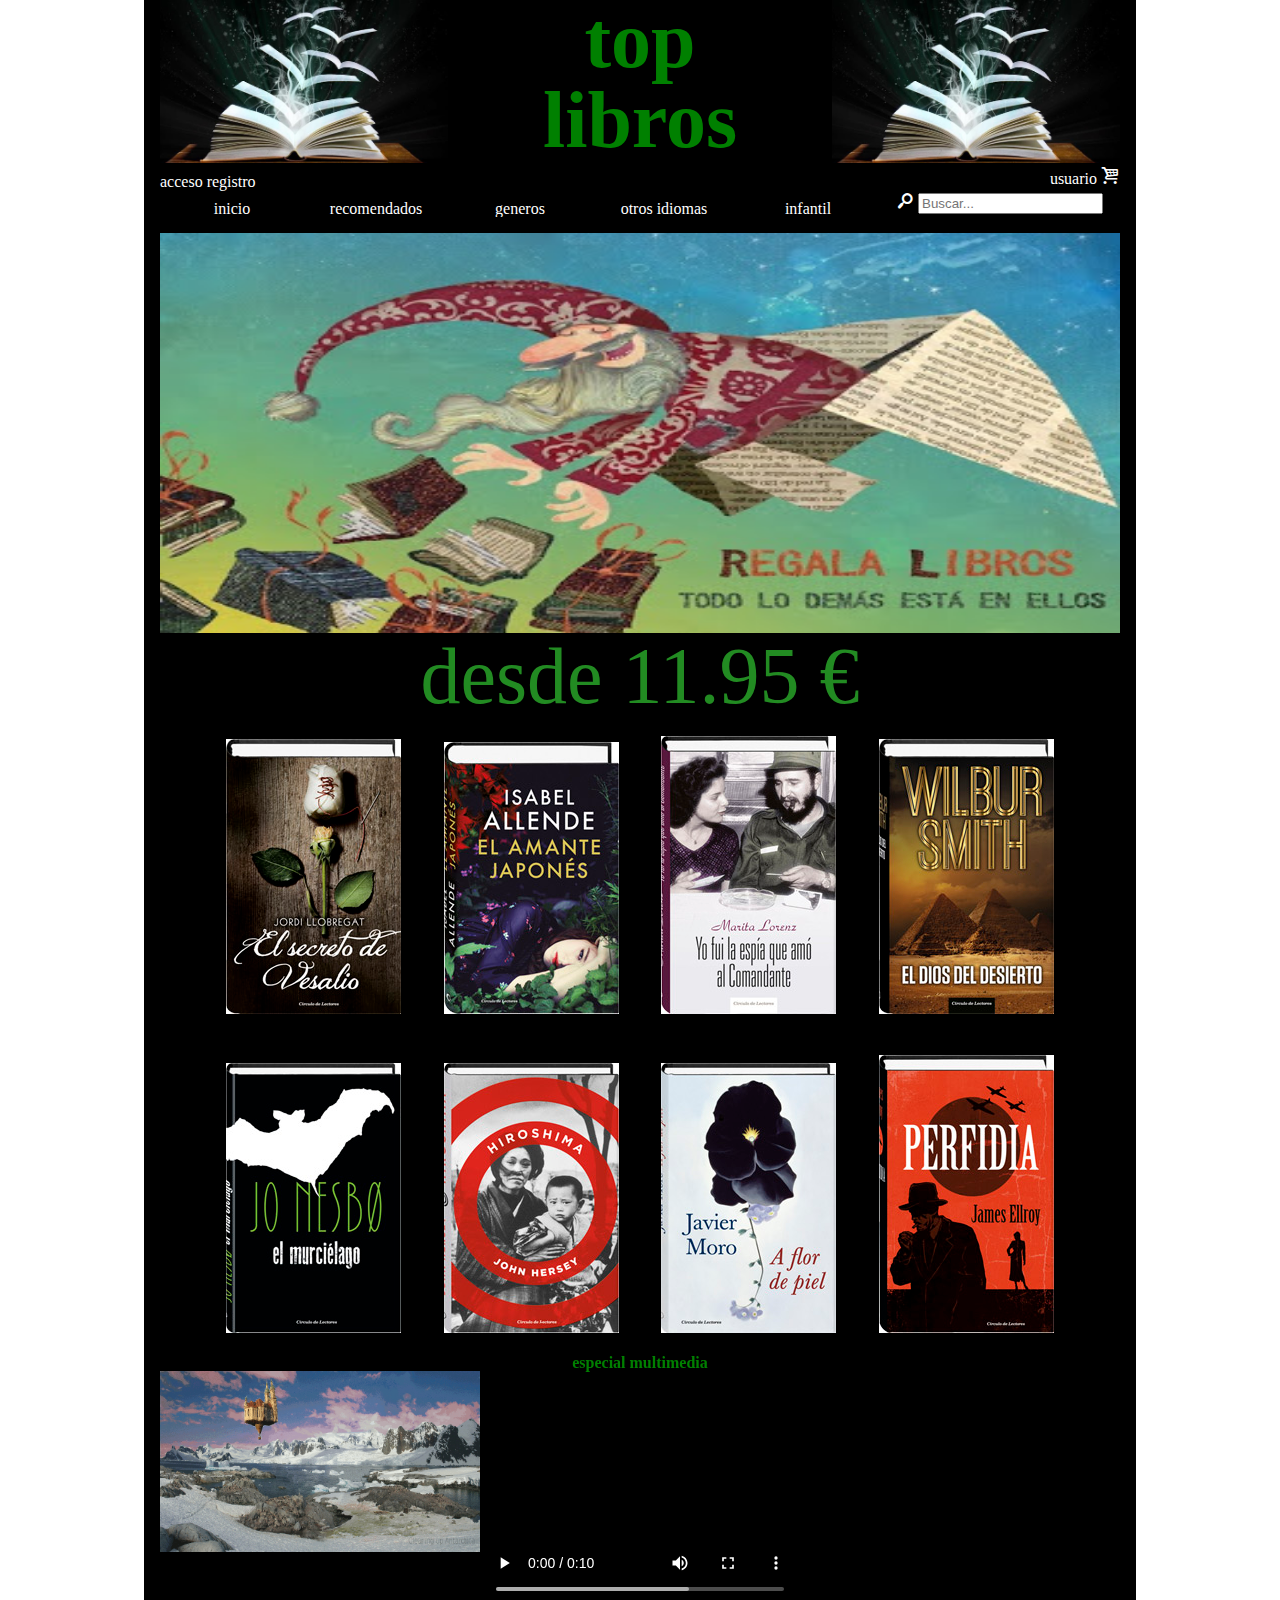
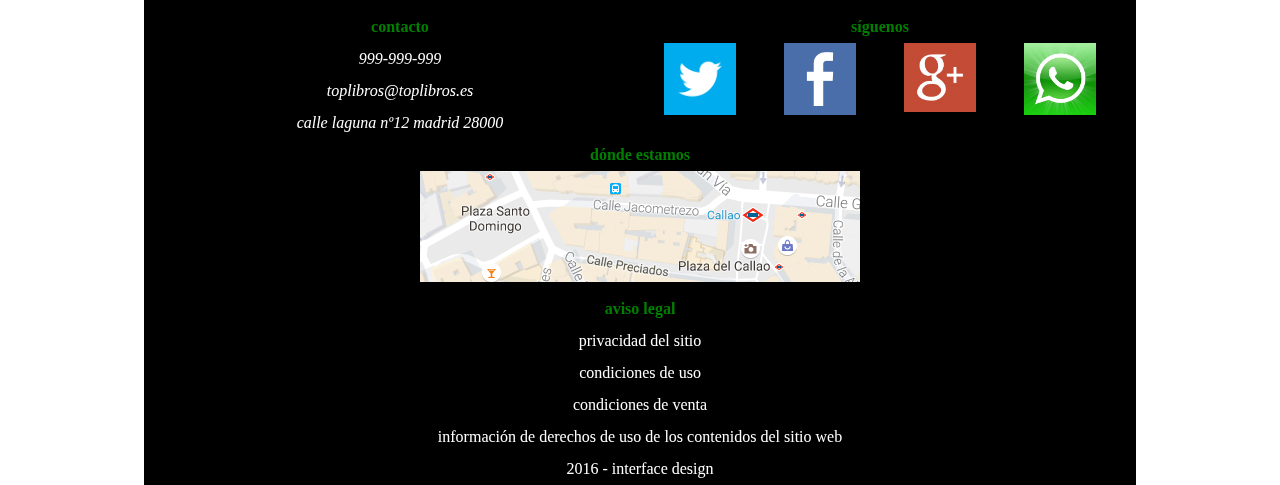
==== tienda_de_libros/html/index.html @ b029bf64 "añado carpetas multimedia e implemento video e imagen" ====
<!DOCTYPE html>
<html>
    <head>
        <meta charset="UTF-8">
        <meta name="author" content="Gonzalo Fernández Pineda">
        <meta name="keywords" content="top,libros">
        <title>top libros</title>
        <link rel="shortcut icon" type="image/x-icon" href="../favLibros.ico">
        <link rel="stylesheet" type="text/css" href="../css/reset.css">
        <link rel="stylesheet" type="text/css" href="../css/styles.css">
    </head>
    <body>
		<div id="contenedor">
		    <header class="modulo">
                <figure id="ico1"><img src="../img/imagenes/logoLibros.png" alt="logo de la tienda"></figure>
                <div>
                    <h1>top</h1>
                    <h1>libros</h1>
                </div>
                <figure id="ico2"><img src="../img/imagenes/logoLibros.png" alt="logo de la tienda"></figure>
			</header>
			<nav class="modulo">
				<div id="registro">
					<a class="links" href="#">acceso</a>
					<a class="links" href="#">registro</a>
				</div>
				<div id="sesion">
					<p>usuario</p>
                    <a id="carro" href="#"></a>
				</div>
			</nav>
			<nav class="modulo" id="opciones">
				<ul>
					<li><a class="links" href="#">inicio</a></li>
					<li><a class="links" href="#">recomendados</a></li>
					<li><a class="links" href="#">generos</a></li>
                    <li><a class="links" href="#">otros idiomas</a></li>
                    <li><a class="links" href="#">infantil</a></li>
                    <li id="busqueda"><a id="buscar" href="#"></a>
                    <input type="text" name="campo_busqueda" placeholder="Buscar..."/></li>
				</ul>
			</nav>
            <main class="modulo">
                <figure id="imagen">
                    <img src="../img/imagenes/fotoinicio.jpg" alt="imagen inicial">
                </figure>
                <div id="gancho">
                    <p>desde 11.95 €</p>
                </div>
                <div id="libros">
                    <ul>
                        <li class="libro">
                            <a href="producto.html"><img class="libros" src="../img/libros/libro1.jpg" alt="portada de libro"></a>
                        </li>
                        <li class="libro">
                            <a href="#"><img class="libros" src="../img/libros/libro2.jpg" alt="portada de libro"></a>
                        </li>
                        <li class="libro">
                            <a href="#"><img class="libros" src="../img/libros/libro3.jpg" alt="portada de libro"></a>
                        </li>
                        <li class="libro">
                            <a href="#"><img class="libros" src="../img/libros/libro4.jpg" alt="portada de libro"></a>
                        </li>
                        <li class="libro">
                            <a href="#"><img class="libros" src="../img/libros/libro5.jpg" alt="portada de libro"></a>
                        </li>
                        <li class="libro">
                            <a href="#"><img class="libros" src="../img/libros/libro6.jpg" alt="portada de libro"></a>
                        </li>
                        <li class="libro">
                            <a href="#"><img class="libros" src="../img/libros/libro7.jpg" alt="portada de libro"></a>
                        </li>
                        <li class="libro">
                            <a href="#"><img class="libros" src="../img/libros/libro8.jpg" alt="portada de libro"></a>
                        </li>
                    </ul>
                </div>
            </main>
            <section class="modulo" id="multimedia">
                <h6 class="subapartado">especial multimedia</h6>
                <figure class="elementoMultimedia" id="imagenRetocada">
                    <img src="../img/antarctica/Antarctica.png" alt="foto de la antarctica">
                </figure>
                <video class="elementoMultimedia" id="video" src="../video/Penguins.webm" controls>Tu navegador no implementa el elemento <code>video</code>.</video>
            </section>
			<footer class="modulo">
                <section id="contacto">
                    <h6 class="subapartado">contacto</h6>
                    <address>
                        <p>999-999-999</p>
                        <p>toplibros@toplibros.es</p>
                        <p>calle laguna nº12 madrid 28000</p>
                    </address>
                </section>
                <section id="social">
                    <h6 class="subapartado">síguenos</h6>
                    <div>
                        <a href="#"><img class="redsocial" src="../img/iconos/twitter.png" alt="logo de twitter"></a>
                    </div>
                    <div>
                        <a href="#"><img class="redsocial" src="../img/iconos/facebook.png" alt="logo de facebook"></a>
                    </div>
                    <div>
                        <a href="#"><img class="redsocial" src="../img/iconos/google+.png" alt="logo de google+"></a>
                    </div>
                    <div>
                        <a href="#"><img class="redsocial" src="../img/iconos/whatsapp.png" alt="logo de whatsapp"></a>
                    </div>
                </section>
                <section id="geolocalizacion">
                    <h6 class="subapartado">dónde estamos</h6>
                    <figure id="geo">
                        <a href="#"><img src="../img/imagenes/geo.png" alt="imagen de mapa"></a>
                    </figure>
                </section>
                <section id="legal">
                    <h6 class="subapartado">aviso legal</h6>
                    <ul>
                        <li>
                            <a class="links" href="#">privacidad del sitio</a>
                        </li>
                        <li>
                            <a class="links" href="#">condiciones de uso</a>
                        </li>
                        <li>
                            <a class="links" href="#">condiciones de venta</a>
                        </li>
                        <li>
                            <a class="links" href="#">información de derechos de uso de los contenidos del sitio web</a>
                        </li>
                    </ul>
                </section>
                <p id="copyright">2016 - interface design</p>
			</footer>
		</div>
    </body>
</html>
---- tienda_de_libros/css/styles.css ----
/*CSS de la web Tienda de Libros*/
/* font converted using font-converter.net. thank you! */
@font-face {
  font-family: 'ModernPictograms';
  src: url('../fonts/modernpics.eot'); /* IE9 Compat Modes */
  src: url('../fonts/modernpics.eot?#iefix') format('embedded-opentype'), /* IE6-IE8 */
    url('../fonts/modernpics.woff2') format('woff2'), /* Modern Browsers */
    url('./fonts/modernpics.woff') format('woff'), /* Modern Browsers */
    url('../fonts/modernpics.svg') format('svg'); /* Legacy iOS */  font-weight: normal;
  font-style: normal;
}

body {
    font-family: Georgia, "Times New Roman", Times, serif;
}

#contenedor {
    padding-left: 1em;
    padding-right: 1em;
    margin: auto;
    width: 960px;
    background-color: black;
    cursor: default;
}

#contenedor a {
    text-decoration: none;
}

.modulo {
    clear: both;
}

#ico1 {
    width: 30%;
    float: left;
}

#ico2 {
    width: 30%;
    float: left;
}

header div {
    float: left;
    display: table;
    width: 40%;
}

header h1 {
    font-size: 5em;
    display: table-row;
    color: green;
    text-align: center;
}

header figure img {
    width: 100%;
}

#registro {
    padding-top: 0.5em;
    width: 15%;
    float: left;
}

#registro a {
    color: white;
}

.links:hover {
    color: black !important;
    background: white;
}

#sesion {
    width: 85%;
    float: left;
    text-align: right;
}

#sesion p {
    display: inline-block;
    color: white;
}

#carro::after {
    font-size: 1.5em;
    font-family: ModernPictograms;
    color: white;
    content: "i";
}

#opciones ul {
    list-style: none;
    overflow: hidden;
    margin-bottom: 1em;
}

#opciones ul li {
    padding-top: 0.7em;
    width: 15%;
    float: left;
    text-align: center;
}

#opciones ul #busqueda {
    width: 25%;
    padding-top: 0;
}

#opciones ul li .links {
    display: block;
    color: white;
}

#buscar::after {
    font-family: ModernPictograms;
    color: white;
    content: "s";
    font-size: 1.5em;
}

#imagen img {
    width: 100%;
    height: 25em;
}

#gancho p {
    font-size: 5em;
    color: forestgreen;
    text-align: center;
}

#libros {
    text-align: center;
}

.libro {
    position: relative;
    display: inline-block;
    margin: 2%;
}

.subapartado {
    color: green;
}

#contacto {
    float: left;
    width: 50%;
    color: green;
    text-align: center;
    line-height: 2em;
}

address, #copyright {
    text-align: center;
    color: white;
    line-height: 2em;
}

#social {
    float: left;
    width: 50%;
    color: white;
    text-align: center;
    line-height: 2em;
}

#social div {
    display: inline;
    float: left;
    width: 25%;
}

#social img {
    width: 60%;
}

#geolocalizacion {
    clear: both;
    text-align: center;
    line-height: 2em;
}

#legal {
    line-height: 2em;
    clear: both;
    width: 100%;
    color: white;
    text-align: center;
}

#legal a {
    color: white;
}

#fotominions {
    position: relative;
}

#fotominions img {
    height: 25em;
    width: 100%;
}

#mensaje {
    text-align: center;
    color: forestgreen;
    font-size: 4em;
}

#inicio {
    color: white;
    text-decoration: underline !important;
}

#imagenlibro {
    text-align: center;
    float: left;
    width: 50%;
}

#imagenlibro img {
    width: 75%;
}

#datoslibro {
    font-size: 2em;
    line-height: 2.5em;
    text-align: center;
    float: left;
    width: 50%;
    color: forestgreen;
}

#datoslibro table {
    margin: auto;
}

#botonComprar {
    background: forestgreen;
    color: black;
    text-align: center;
    padding-bottom: 0.4em;
}

#botonComprar::after {
    font-family: ModernPictograms;
    color: black;
    content: " o";
    font-size: 1.4em;
}

.elementoMultimedia {
    float: left;
    width: 33.3%;
}

#multimedia {
    text-align: center;
}

#imagenRetocada img {
    width: 100%;
}
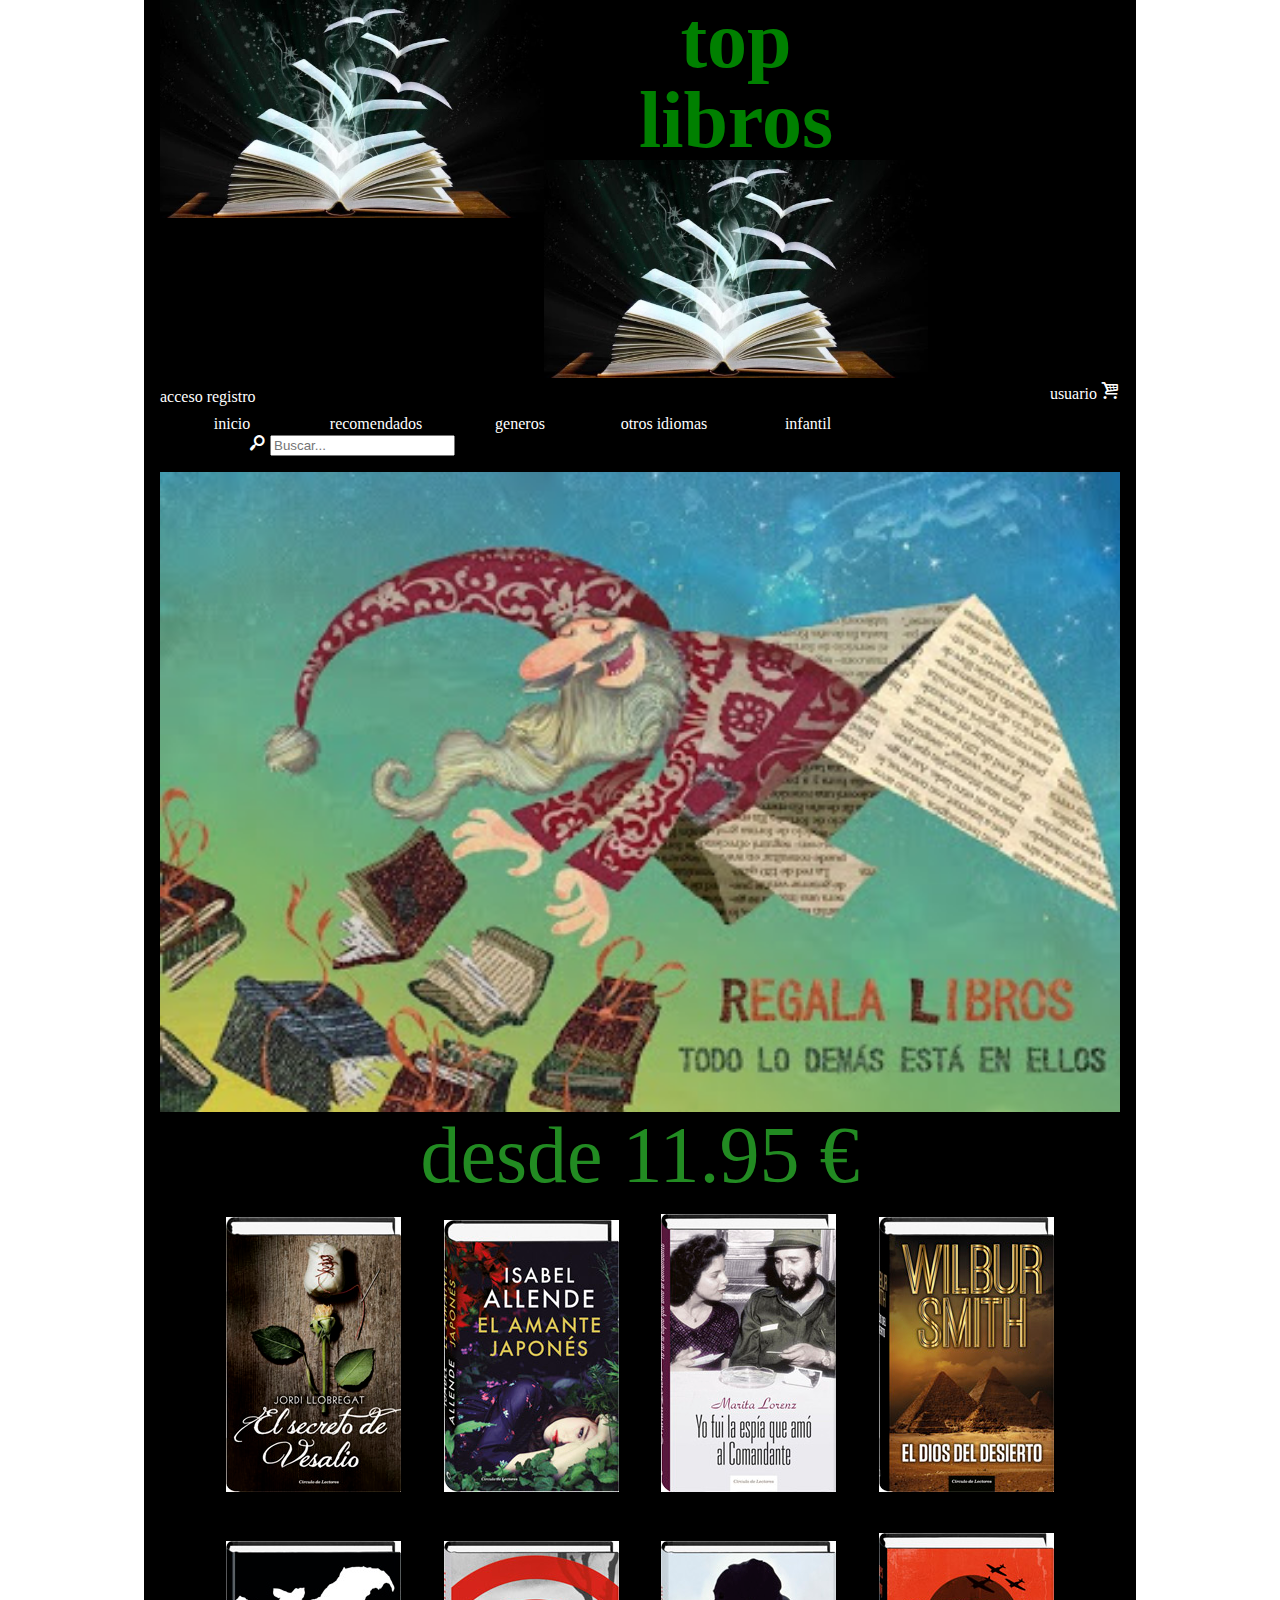
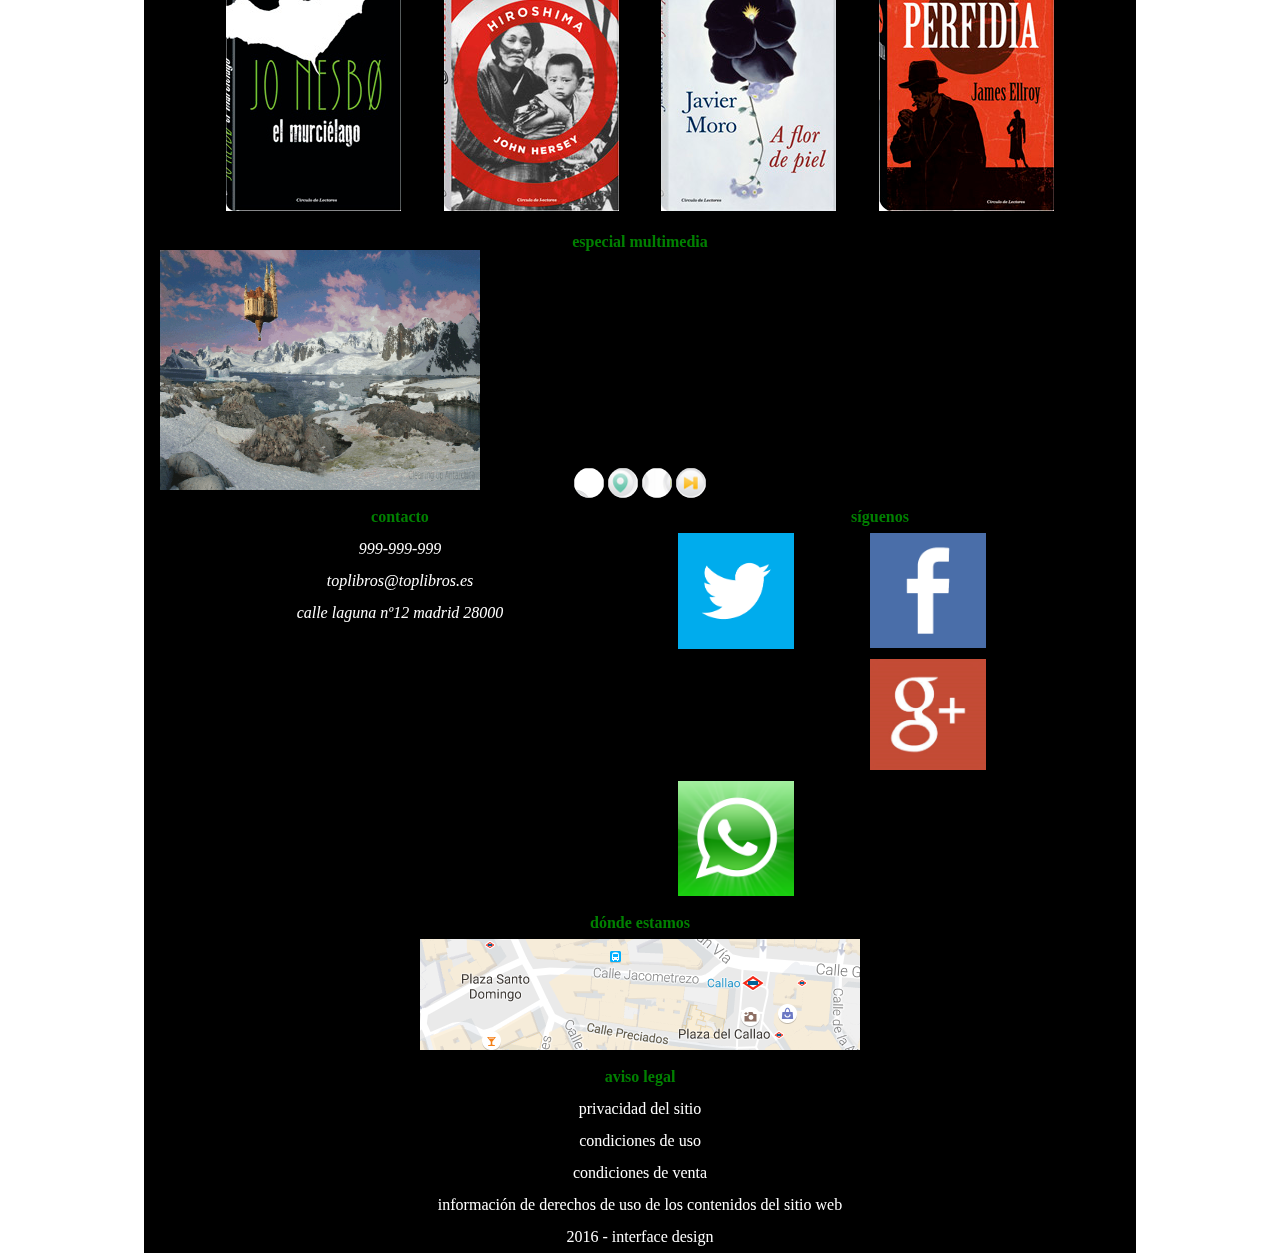
==== commit e7e0a67b: "implementando botones" ====
--- a/tienda_de_libros/html/index.html
+++ b/tienda_de_libros/html/index.html
@@ -8,6 +8,7 @@
         <link rel="shortcut icon" type="image/x-icon" href="../favLibros.ico">
         <link rel="stylesheet" type="text/css" href="../css/reset.css">
         <link rel="stylesheet" type="text/css" href="../css/styles.css">
+        <script type="text/javascript" src="../js/controlvideo.js"></script>
     </head>
     <body>
 		<div id="contenedor">
@@ -81,7 +82,23 @@
                 <figure class="elementoMultimedia" id="imagenRetocada">
                     <img src="../img/antarctica/Antarctica.png" alt="foto de la antarctica">
                 </figure>
-                <video class="elementoMultimedia" id="video" src="../video/Penguins.webm" controls>Tu navegador no implementa el elemento <code>video</code>.</video>
+                <div class="elementoMultimedia">
+                    <video id="video" autoplay>
+                        Tu navegador no implementa el elemento <code>video</code>.
+                        <source src="../video/Penguins.webm" type="video/webm">
+                        <source src="../video/Penguins.ogg" type="video/ogg">
+                        <source src="../video/Penguins.mkv" type="video/mkv">
+                        <source src="../video/Penguins.mpeg" type="video/mpeg">
+                        HTML5 Video is required for this example.
+                        <a href="../video/Penguins.webm">Descarga el video</a> file.
+                    </video>
+                    <figure id="botones">
+                        <img id="reproducir">
+                        <img id="parar">
+                        <img id="subirvolumen">
+                        <img id="bajarvolumen">
+                    </figure>
+                </div>
             </section>
 			<footer class="modulo">
                 <section id="contacto">
--- a/tienda_de_libros/css/styles.css
+++ b/tienda_de_libros/css/styles.css
@@ -32,12 +32,12 @@
 }
 
 #ico1 {
-    width: 30%;
+    width: 40%;
     float: left;
 }
 
 #ico2 {
-    width: 30%;
+    width: 40%;
     float: left;
 }
 
@@ -105,7 +105,7 @@
 }
 
 #opciones ul #busqueda {
-    width: 25%;
+    width: 40%;
     padding-top: 0;
 }
 
@@ -123,7 +123,7 @@
 
 #imagen img {
     width: 100%;
-    height: 25em;
+    height: 40em;
 }
 
 #gancho p {
@@ -171,7 +171,7 @@
 #social div {
     display: inline;
     float: left;
-    width: 25%;
+    width: 40%;
 }
 
 #social img {
@@ -201,7 +201,7 @@
 }
 
 #fotominions img {
-    height: 25em;
+    height: 40em;
     width: 100%;
 }
 
@@ -264,4 +264,38 @@
 
 #imagenRetocada img {
     width: 100%;
-}
+    height: 15em;
+}
+
+#video {
+    width: 90%;
+}
+
+#botones img {
+    background-image: url("../img/controles/player_buttons.png");
+    border-radius: 50%;
+}
+
+#reproducir {
+    width: 30px;
+    height: 30px;
+    background-position: 35px 10px;
+}
+
+#parar {
+    width: 30px;
+    height: 30px;
+    background-position: -4.3em;
+}
+
+#subirvolumen {
+    width: 30px;
+    height: 30px;
+    background-position: -8.6em;
+}
+
+#bajarvolumen {
+    width: 30px;
+    height: 30px;
+    background-position: -12.95em;
+}
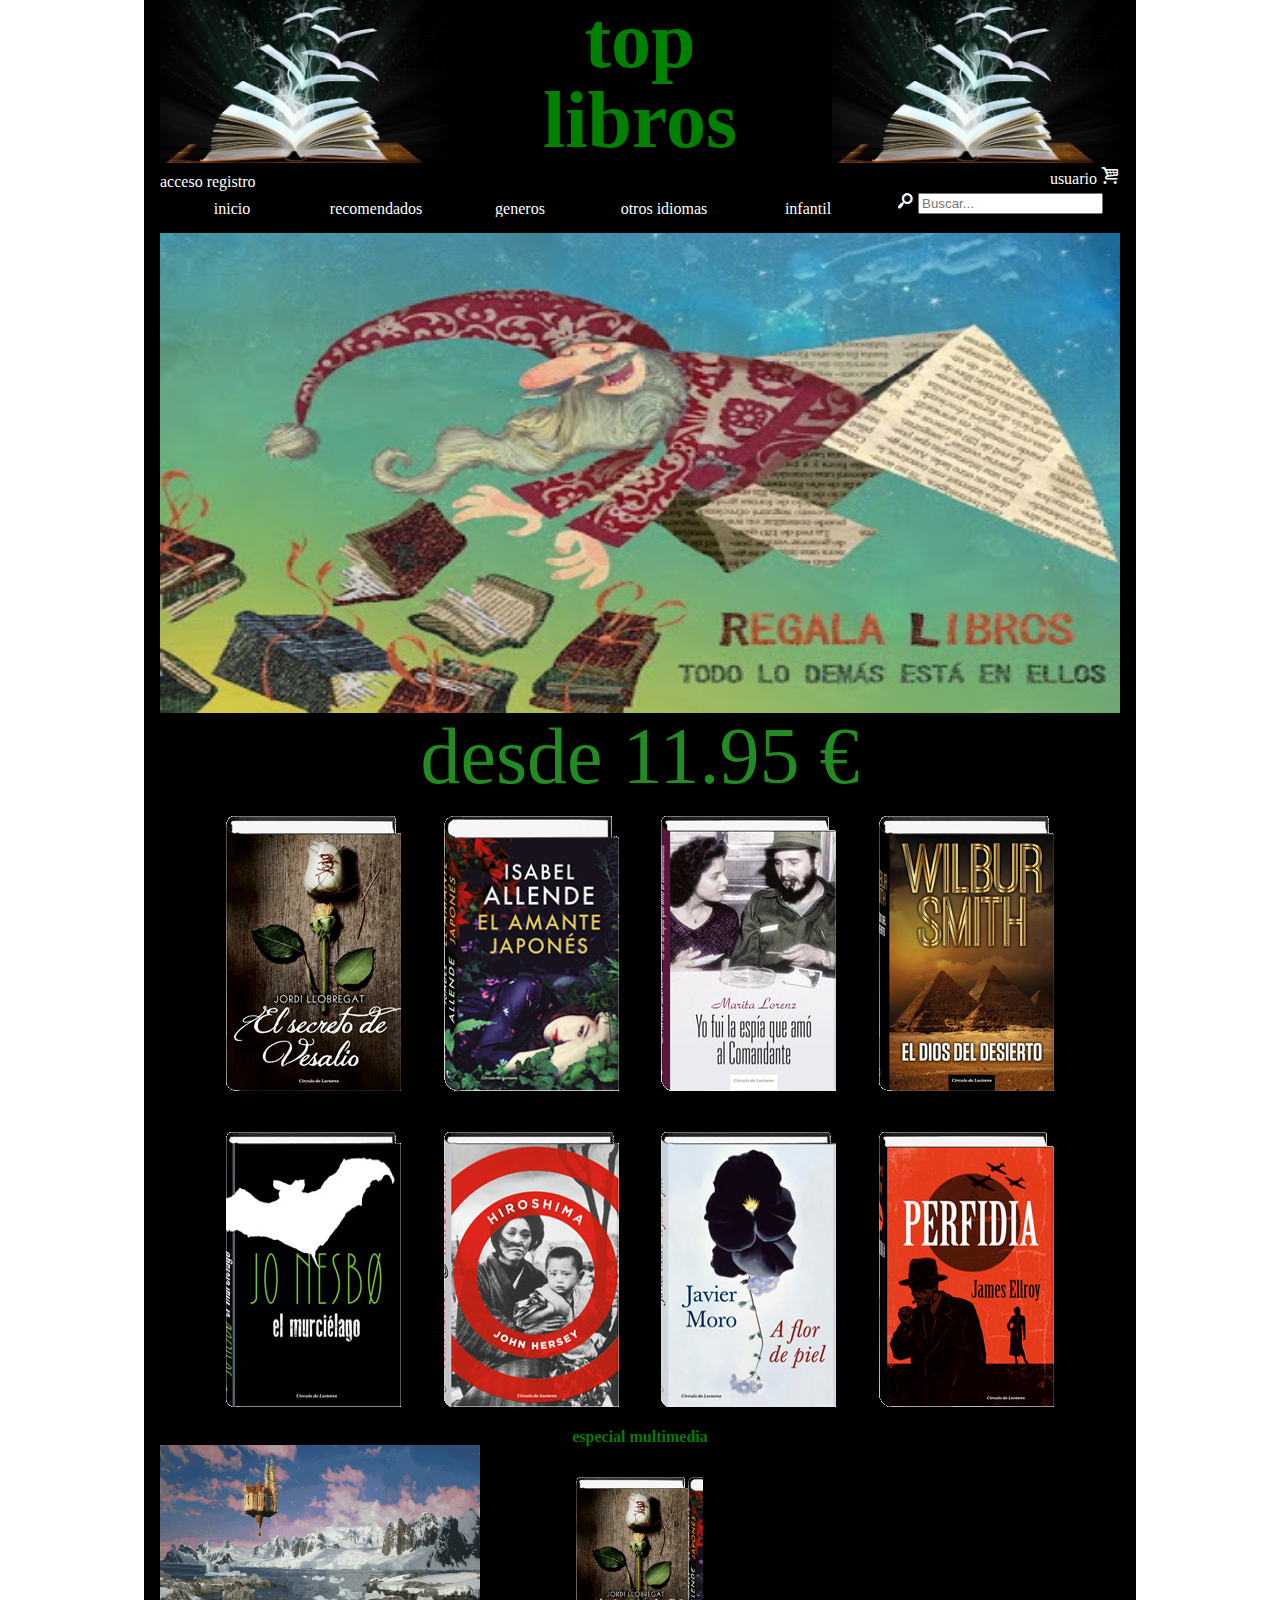
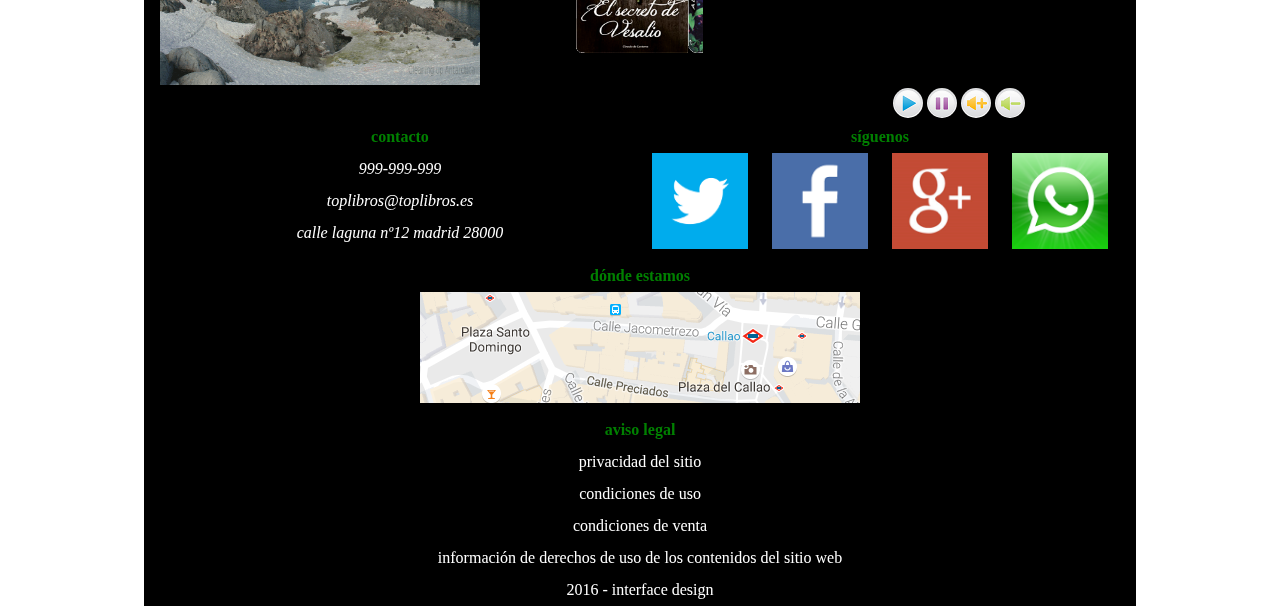
==== commit 33b22a51: "casi terminado" ====
--- a/tienda_de_libros/html/index.html
+++ b/tienda_de_libros/html/index.html
@@ -13,12 +13,12 @@
     <body>
 		<div id="contenedor">
 		    <header class="modulo">
-                <figure id="ico1"><img src="../img/imagenes/logoLibros.png" alt="logo de la tienda"></figure>
+                <figure class="iconos"><img src="../img/imagenes/logoLibros.png" alt="logo de la tienda"></figure>
                 <div>
                     <h1>top</h1>
                     <h1>libros</h1>
                 </div>
-                <figure id="ico2"><img src="../img/imagenes/logoLibros.png" alt="logo de la tienda"></figure>
+                <figure class="iconos"><img src="../img/imagenes/logoLibros.png" alt="logo de la tienda"></figure>
 			</header>
 			<nav class="modulo">
 				<div id="registro">
@@ -51,28 +51,28 @@
                 <div id="libros">
                     <ul>
                         <li class="libro">
-                            <a href="producto.html"><img class="libros" src="../img/libros/libro1.jpg" alt="portada de libro"></a>
+                            <a href="producto.html"><img class="libros" src="../img/libros/libro1.png" alt="portada de libro"></a>
                         </li>
                         <li class="libro">
-                            <a href="#"><img class="libros" src="../img/libros/libro2.jpg" alt="portada de libro"></a>
+                            <a href="#"><img class="libros" src="../img/libros/libro2.png" alt="portada de libro"></a>
                         </li>
                         <li class="libro">
-                            <a href="#"><img class="libros" src="../img/libros/libro3.jpg" alt="portada de libro"></a>
+                            <a href="#"><img class="libros" src="../img/libros/libro3.png" alt="portada de libro"></a>
                         </li>
                         <li class="libro">
-                            <a href="#"><img class="libros" src="../img/libros/libro4.jpg" alt="portada de libro"></a>
+                            <a href="#"><img class="libros" src="../img/libros/libro4.png" alt="portada de libro"></a>
                         </li>
                         <li class="libro">
-                            <a href="#"><img class="libros" src="../img/libros/libro5.jpg" alt="portada de libro"></a>
+                            <a href="#"><img class="libros" src="../img/libros/libro5.png" alt="portada de libro"></a>
                         </li>
                         <li class="libro">
-                            <a href="#"><img class="libros" src="../img/libros/libro6.jpg" alt="portada de libro"></a>
+                            <a href="#"><img class="libros" src="../img/libros/libro6.png" alt="portada de libro"></a>
                         </li>
                         <li class="libro">
-                            <a href="#"><img class="libros" src="../img/libros/libro7.jpg" alt="portada de libro"></a>
+                            <a href="#"><img class="libros" src="../img/libros/libro7.png" alt="portada de libro"></a>
                         </li>
                         <li class="libro">
-                            <a href="#"><img class="libros" src="../img/libros/libro8.jpg" alt="portada de libro"></a>
+                            <a href="#"><img class="libros" src="../img/libros/libro8.png" alt="portada de libro"></a>
                         </li>
                     </ul>
                 </div>
@@ -83,21 +83,56 @@
                     <img src="../img/antarctica/Antarctica.png" alt="foto de la antarctica">
                 </figure>
                 <div class="elementoMultimedia">
-                    <video id="video" autoplay>
-                        Tu navegador no implementa el elemento <code>video</code>.
+                    <div id="carrusel">
+                        <ul>
+                            <li>
+                                <img src="../img/libros/libro1.png" alt="foto de libro">
+                            </li>
+                            <li>
+                                <img src="../img/libros/libro2.png" alt="foto de libro">
+                            </li>
+                            <li>
+                                <img src="../img/libros/libro3.png" alt="foto de libro">
+                            </li>
+                            <li>
+                                <img src="../img/libros/libro4.png" alt="foto de libro">
+                            </li>
+                            <li>
+                                <img src="../img/libros/libro5.png" alt="foto de libro">
+                            </li>
+                            <li>
+                                <img src="../img/libros/libro6.png" alt="foto de libro">
+                            </li>
+                            <li>
+                                <img src="../img/libros/libro7.png" alt="foto de libro">
+                            </li>
+                            <li>
+                                <img src="../img/libros/libro8.png" alt="foto de libro">
+                            </li>
+                            <li>
+                                <img src="../img/libros/libro9.png" alt="foto de libro">
+                            </li>
+                            <li>
+                                <img src="../img/libros/libro10.png" alt="foto de libro">
+                            </li>
+                        </ul>
+                    </div>
+                </div>
+                <div class="elementoMultimedia">
+                    <video id="video">
                         <source src="../video/Penguins.webm" type="video/webm">
                         <source src="../video/Penguins.ogg" type="video/ogg">
                         <source src="../video/Penguins.mkv" type="video/mkv">
                         <source src="../video/Penguins.mpeg" type="video/mpeg">
-                        HTML5 Video is required for this example.
+                        Se requiere HTML5 Video para ver el video.
                         <a href="../video/Penguins.webm">Descarga el video</a> file.
                     </video>
-                    <figure id="botones">
-                        <img id="reproducir">
-                        <img id="parar">
-                        <img id="subirvolumen">
-                        <img id="bajarvolumen">
-                    </figure>
+                    <div>
+                        <div class="botones dimensionesBoton" id="reproducir"></div>
+                        <div class="botones dimensionesBoton" id="pausar"></div>
+                        <div class="botones dimensionesBoton" id="subirvolumen"></div>
+                        <div class="botones dimensionesBoton" id="bajarvolumen"></div>
+                    </div>
                 </div>
             </section>
 			<footer class="modulo">
--- a/tienda_de_libros/css/styles.css
+++ b/tienda_de_libros/css/styles.css
@@ -31,13 +31,8 @@
     clear: both;
 }
 
-#ico1 {
-    width: 40%;
-    float: left;
-}
-
-#ico2 {
-    width: 40%;
+.iconos {
+    width: 30%;
     float: left;
 }
 
@@ -105,7 +100,7 @@
 }
 
 #opciones ul #busqueda {
-    width: 40%;
+    width: 25%;
     padding-top: 0;
 }
 
@@ -123,7 +118,7 @@
 
 #imagen img {
     width: 100%;
-    height: 40em;
+    height: 30em;
 }
 
 #gancho p {
@@ -171,11 +166,11 @@
 #social div {
     display: inline;
     float: left;
-    width: 40%;
+    width: 25%;
 }
 
 #social img {
-    width: 60%;
+    width: 80%;
 }
 
 #geolocalizacion {
@@ -213,7 +208,7 @@
 
 #inicio {
     color: white;
-    text-decoration: underline !important;
+    text-decoration: underline overline !important;
 }
 
 #imagenlibro {
@@ -239,7 +234,7 @@
     margin: auto;
 }
 
-#botonComprar {
+.botonAccion {
     background: forestgreen;
     color: black;
     text-align: center;
@@ -249,10 +244,17 @@
 #botonComprar::after {
     font-family: ModernPictograms;
     color: black;
-    content: " o";
+    content: " $";
     font-size: 1.4em;
 }
 
+#botonVolver::before {
+    font-family: ModernPictograms;
+    color: black;
+    content: "R ";
+    font-size: 1.4em;
+}
+
 .elementoMultimedia {
     float: left;
     width: 33.3%;
@@ -268,34 +270,73 @@
 }
 
 #video {
-    width: 90%;
-}
-
-#botones img {
+    color: white;
+    width: 100%;
+}
+
+.botones {
+    display: inline-block;
     background-image: url("../img/controles/player_buttons.png");
     border-radius: 50%;
 }
 
-#reproducir {
+.dimensionesBoton {
     width: 30px;
     height: 30px;
-    background-position: 35px 10px;
-}
-
-#parar {
-    width: 30px;
-    height: 30px;
-    background-position: -4.3em;
+}
+
+#reproducir {
+        background-position: -254px -60px;
+}
+
+#pausar {
+    background-position: -254px -107px;
 }
 
 #subirvolumen {
-    width: 30px;
-    height: 30px;
-    background-position: -8.6em;
+    background-position: -160px -60px;
 }
 
 #bajarvolumen {
-    width: 30px;
-    height: 30px;
-    background-position: -12.95em;
-}
+    background-position: -160px -107px;
+}
+
+#carrusel {
+    overflow: hidden;
+    margin: 2em auto;
+    width: 40%;
+}
+
+#carrusel ul {
+    display: flex;
+    width: 1000%;
+    animation: cambiarfoto 20s infinite normal;
+}
+
+#carrusel img {
+    width: 100%;
+    height: 11em;
+}
+
+@keyframes cambiarfoto {
+    9% {margin-left: 0%;}
+    10% {margin-left: -100%;}
+    19% {margin-left: -100%;}
+    20% {margin-left: -200%;}
+    29% {margin-left: -200%;}
+    30% {margin-left: -300%;}
+    39% {margin-left: -300%;}
+    40% {margin-left: -400%;}
+    49% {margin-left: -400%;}
+    50% {margin-left: -500%;}
+    59% {margin-left: -500%;}
+    60% {margin-left: -600%;}
+    69% {margin-left: -600%;}
+    70% {margin-left: -700%;}
+    79% {margin-left: -700%;}
+    80% {margin-left: -800%;}
+    89% {margin-left: -800%;}
+    90% {margin-left: -900%;}
+    99% {margin-left: -900%;}
+    100% {margin-left: -1000%;}
+}
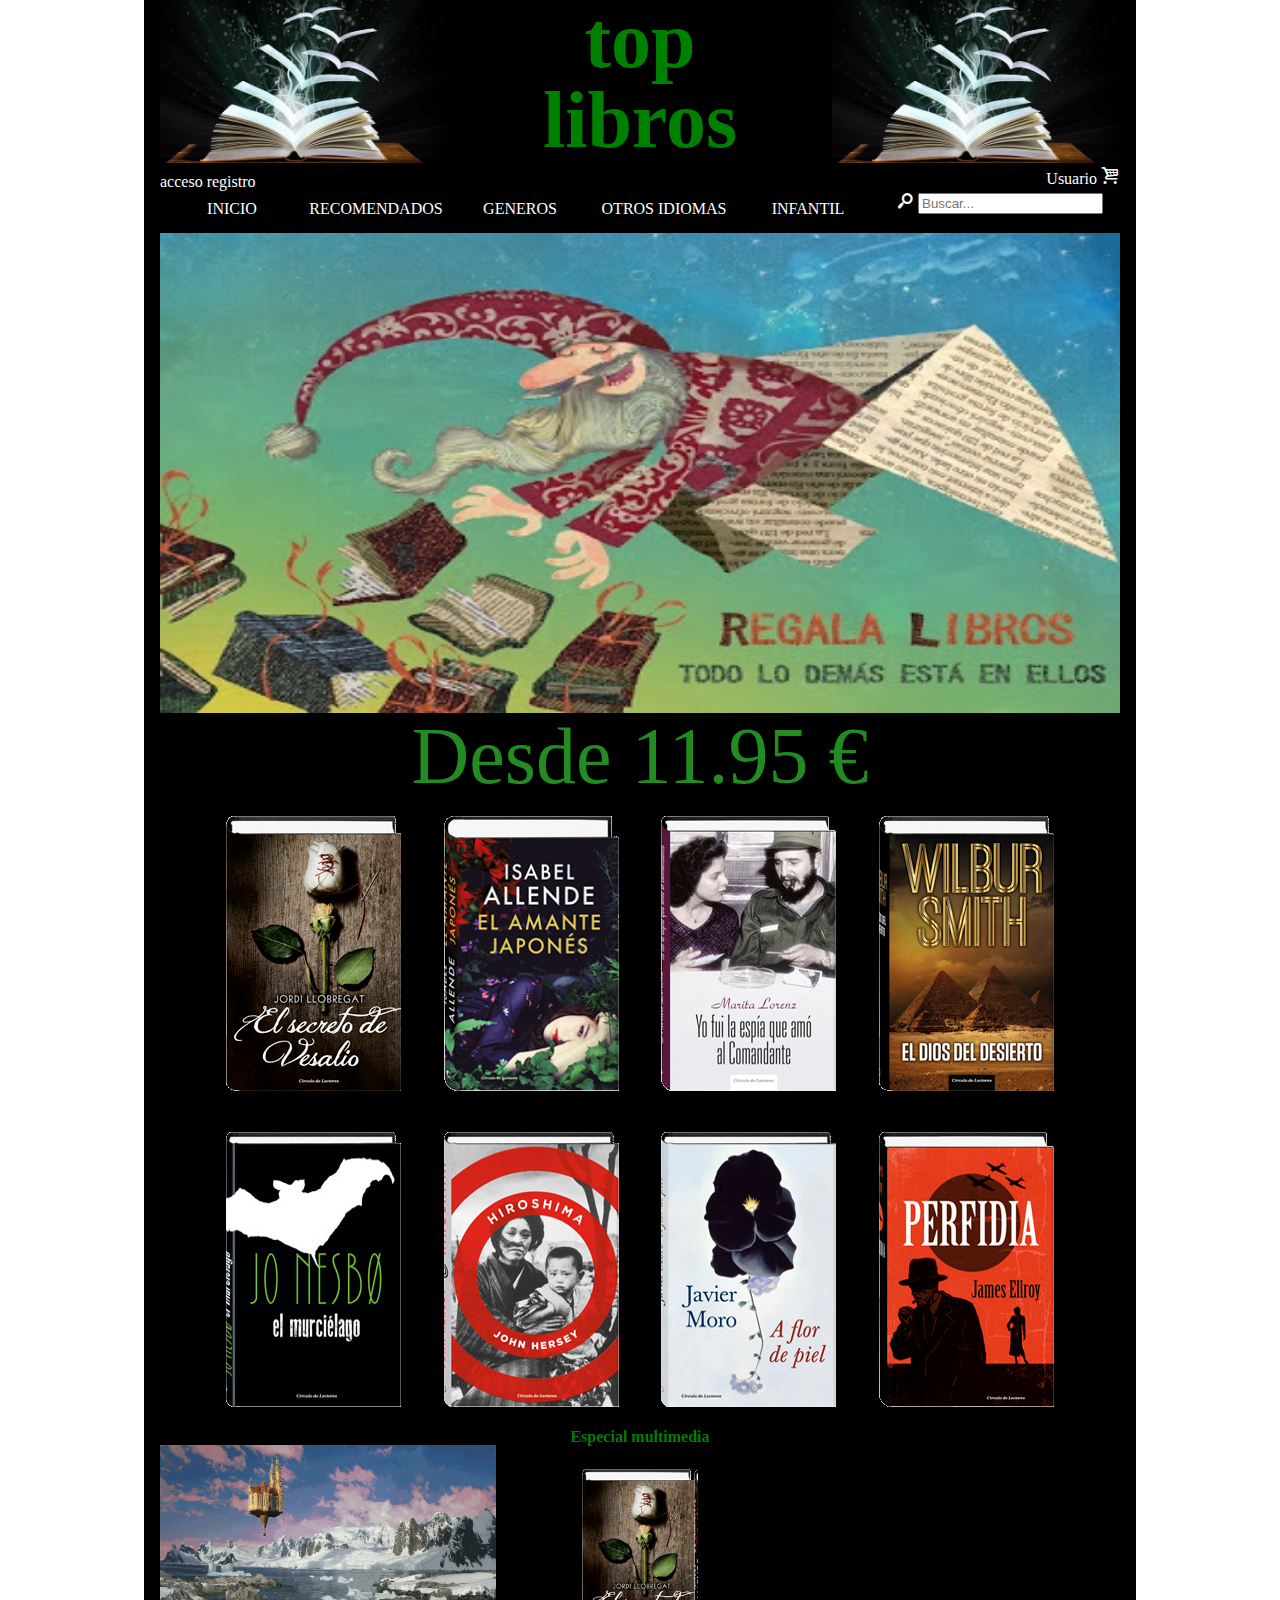
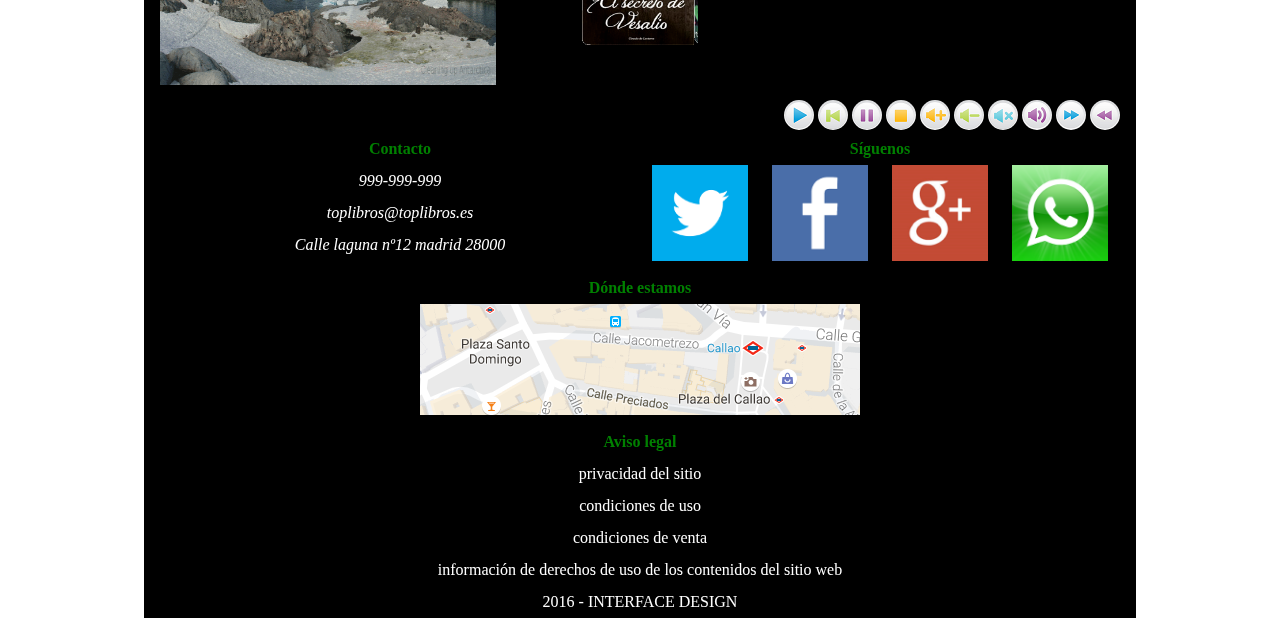
==== commit 4a128153: "preparado para envio" ====
--- a/tienda_de_libros/html/index.html
+++ b/tienda_de_libros/html/index.html
@@ -5,168 +5,174 @@
         <meta name="author" content="Gonzalo Fernández Pineda">
         <meta name="keywords" content="top,libros">
         <title>top libros</title>
-        <link rel="shortcut icon" type="image/x-icon" href="../favLibros.ico">
-        <link rel="stylesheet" type="text/css" href="../css/reset.css">
-        <link rel="stylesheet" type="text/css" href="../css/styles.css">
-        <script type="text/javascript" src="../js/controlvideo.js"></script>
+        <link rel="shortcut icon" type="image/x-icon" href="favLibros.ico">
+        <link rel="stylesheet" type="text/css" href="css/reset.css">
+        <link rel="stylesheet" type="text/css" href="css/styles.css">
+        <script type="text/javascript" src="js/controlvideo.js"></script>
     </head>
     <body>
 		<div id="contenedor">
 		    <header class="modulo">
-                <figure class="iconos"><img src="../img/imagenes/logoLibros.png" alt="logo de la tienda"></figure>
+                <figure class="iconos"><img src="img/imagenes/logoLibros.png" alt="logo de la tienda"></figure>
                 <div>
                     <h1>top</h1>
                     <h1>libros</h1>
                 </div>
-                <figure class="iconos"><img src="../img/imagenes/logoLibros.png" alt="logo de la tienda"></figure>
+                <figure class="iconos"><img src="img/imagenes/logoLibros.png" alt="logo de la tienda"></figure>
 			</header>
 			<nav class="modulo">
 				<div id="registro">
-					<a class="links" href="#">acceso</a>
-					<a class="links" href="#">registro</a>
+					<a class="links" href="404.html">acceso</a>
+					<a class="links" href="404.html">registro</a>
 				</div>
 				<div id="sesion">
-					<p>usuario</p>
-                    <a id="carro" href="#"></a>
+					<p class=" mayuscula">usuario</p>
+                    <a id="carro" href="404.html"></a>
 				</div>
 			</nav>
 			<nav class="modulo" id="opciones">
 				<ul>
-					<li><a class="links" href="#">inicio</a></li>
-					<li><a class="links" href="#">recomendados</a></li>
-					<li><a class="links" href="#">generos</a></li>
-                    <li><a class="links" href="#">otros idiomas</a></li>
-                    <li><a class="links" href="#">infantil</a></li>
+					<li><a class="links mayusculas" href="index.html">inicio</a></li>
+					<li><a class="links mayusculas" href="404.html">recomendados</a></li>
+					<li><a class="links mayusculas" href="404.html">generos</a></li>
+                    <li><a class="links mayusculas" href="404.html">otros idiomas</a></li>
+                    <li><a class="links mayusculas" href="404.html">infantil</a></li>
                     <li id="busqueda"><a id="buscar" href="#"></a>
                     <input type="text" name="campo_busqueda" placeholder="Buscar..."/></li>
 				</ul>
 			</nav>
             <main class="modulo">
                 <figure id="imagen">
-                    <img src="../img/imagenes/fotoinicio.jpg" alt="imagen inicial">
+                    <img src="img/imagenes/fotoinicio.jpg" alt="imagen inicial">
                 </figure>
                 <div id="gancho">
-                    <p>desde 11.95 €</p>
+                    <p class="mayuscula">desde 11.95 €</p>
                 </div>
                 <div id="libros">
                     <ul>
                         <li class="libro">
-                            <a href="producto.html"><img class="libros" src="../img/libros/libro1.png" alt="portada de libro"></a>
+                            <a href="producto.html"><img class="libros" src="img/libros/libro1.png" alt="portada de libro"></a>
                         </li>
                         <li class="libro">
-                            <a href="#"><img class="libros" src="../img/libros/libro2.png" alt="portada de libro"></a>
+                            <a href="404.html"><img class="libros" src="img/libros/libro2.png" alt="portada de libro"></a>
                         </li>
                         <li class="libro">
-                            <a href="#"><img class="libros" src="../img/libros/libro3.png" alt="portada de libro"></a>
+                            <a href="404.html"><img class="libros" src="img/libros/libro3.png" alt="portada de libro"></a>
                         </li>
                         <li class="libro">
-                            <a href="#"><img class="libros" src="../img/libros/libro4.png" alt="portada de libro"></a>
+                            <a href="404.html"><img class="libros" src="img/libros/libro4.png" alt="portada de libro"></a>
                         </li>
                         <li class="libro">
-                            <a href="#"><img class="libros" src="../img/libros/libro5.png" alt="portada de libro"></a>
+                            <a href="404.html"><img class="libros" src="img/libros/libro5.png" alt="portada de libro"></a>
                         </li>
                         <li class="libro">
-                            <a href="#"><img class="libros" src="../img/libros/libro6.png" alt="portada de libro"></a>
+                            <a href="404.html"><img class="libros" src="img/libros/libro6.png" alt="portada de libro"></a>
                         </li>
                         <li class="libro">
-                            <a href="#"><img class="libros" src="../img/libros/libro7.png" alt="portada de libro"></a>
+                            <a href="404.html"><img class="libros" src="img/libros/libro7.png" alt="portada de libro"></a>
                         </li>
                         <li class="libro">
-                            <a href="#"><img class="libros" src="../img/libros/libro8.png" alt="portada de libro"></a>
+                            <a href="404.html"><img class="libros" src="img/libros/libro8.png" alt="portada de libro"></a>
                         </li>
                     </ul>
                 </div>
             </main>
             <section class="modulo" id="multimedia">
-                <h6 class="subapartado">especial multimedia</h6>
-                <figure class="elementoMultimedia" id="imagenRetocada">
-                    <img src="../img/antarctica/Antarctica.png" alt="foto de la antarctica">
+                <h6 class="subapartado mayuscula">especial multimedia</h6>
+                <figure class="elementoMultimediaGrande" id="imagenRetocada">
+                    <img src="../img/Antarctica.png" alt="foto de la antarctica">
                 </figure>
-                <div class="elementoMultimedia">
+                <div id="elementoMultimedia">
                     <div id="carrusel">
                         <ul>
                             <li>
-                                <img src="../img/libros/libro1.png" alt="foto de libro">
+                                <img src="img/libros/libro1.png" alt="foto de libro">
                             </li>
                             <li>
-                                <img src="../img/libros/libro2.png" alt="foto de libro">
+                                <img src="img/libros/libro2.png" alt="foto de libro">
                             </li>
                             <li>
-                                <img src="../img/libros/libro3.png" alt="foto de libro">
+                                <img src="img/libros/libro3.png" alt="foto de libro">
                             </li>
                             <li>
-                                <img src="../img/libros/libro4.png" alt="foto de libro">
+                                <img src="img/libros/libro4.png" alt="foto de libro">
                             </li>
                             <li>
-                                <img src="../img/libros/libro5.png" alt="foto de libro">
+                                <img src="img/libros/libro5.png" alt="foto de libro">
                             </li>
                             <li>
-                                <img src="../img/libros/libro6.png" alt="foto de libro">
+                                <img src="img/libros/libro6.png" alt="foto de libro">
                             </li>
                             <li>
-                                <img src="../img/libros/libro7.png" alt="foto de libro">
+                                <img src="img/libros/libro7.png" alt="foto de libro">
                             </li>
                             <li>
-                                <img src="../img/libros/libro8.png" alt="foto de libro">
+                                <img src="img/libros/libro8.png" alt="foto de libro">
                             </li>
                             <li>
-                                <img src="../img/libros/libro9.png" alt="foto de libro">
+                                <img src="img/libros/libro9.png" alt="foto de libro">
                             </li>
                             <li>
-                                <img src="../img/libros/libro10.png" alt="foto de libro">
+                                <img src="img/libros/libro10.png" alt="foto de libro">
                             </li>
                         </ul>
                     </div>
                 </div>
-                <div class="elementoMultimedia">
+                <div class="elementoMultimediaGrande">
                     <video id="video">
                         <source src="../video/Penguins.webm" type="video/webm">
                         <source src="../video/Penguins.ogg" type="video/ogg">
                         <source src="../video/Penguins.mkv" type="video/mkv">
                         <source src="../video/Penguins.mpeg" type="video/mpeg">
                         Se requiere HTML5 Video para ver el video.
-                        <a href="../video/Penguins.webm">Descarga el video</a> file.
+                        <a href="../video/Penguins.webm">Descarga el video</a>
                     </video>
                     <div>
                         <div class="botones dimensionesBoton" id="reproducir"></div>
+                        <div class="botones dimensionesBoton" id="reempezar"></div>
                         <div class="botones dimensionesBoton" id="pausar"></div>
+                        <div class="botones dimensionesBoton" id="parar"></div>
                         <div class="botones dimensionesBoton" id="subirvolumen"></div>
                         <div class="botones dimensionesBoton" id="bajarvolumen"></div>
+                        <div class="botones dimensionesBoton" id="silenciar"></div>
+                        <div class="botones dimensionesBoton" id="sonido"></div>
+                        <div class="botones dimensionesBoton" id="avanzar"></div>
+                        <div class="botones dimensionesBoton" id="retroceder"></div>
                     </div>
                 </div>
             </section>
 			<footer class="modulo">
                 <section id="contacto">
-                    <h6 class="subapartado">contacto</h6>
+                    <h6 class="subapartado mayuscula">contacto</h6>
                     <address>
                         <p>999-999-999</p>
                         <p>toplibros@toplibros.es</p>
-                        <p>calle laguna nº12 madrid 28000</p>
+                        <p class="mayuscula">calle laguna nº12 madrid 28000</p>
                     </address>
                 </section>
                 <section id="social">
-                    <h6 class="subapartado">síguenos</h6>
+                    <h6 class="subapartado mayuscula">síguenos</h6>
                     <div>
-                        <a href="#"><img class="redsocial" src="../img/iconos/twitter.png" alt="logo de twitter"></a>
+                        <a href="#"><img class="redsocial" src="img/iconos/twitter.png" alt="logo de twitter"></a>
                     </div>
                     <div>
-                        <a href="#"><img class="redsocial" src="../img/iconos/facebook.png" alt="logo de facebook"></a>
+                        <a href="#"><img class="redsocial" src="img/iconos/facebook.png" alt="logo de facebook"></a>
                     </div>
                     <div>
-                        <a href="#"><img class="redsocial" src="../img/iconos/google+.png" alt="logo de google+"></a>
+                        <a href="#"><img class="redsocial" src="img/iconos/google+.png" alt="logo de google+"></a>
                     </div>
                     <div>
-                        <a href="#"><img class="redsocial" src="../img/iconos/whatsapp.png" alt="logo de whatsapp"></a>
+                        <a href="#"><img class="redsocial" src="img/iconos/whatsapp.png" alt="logo de whatsapp"></a>
                     </div>
                 </section>
                 <section id="geolocalizacion">
-                    <h6 class="subapartado">dónde estamos</h6>
+                    <h6 class="subapartado mayuscula">dónde estamos</h6>
                     <figure id="geo">
-                        <a href="#"><img src="../img/imagenes/geo.png" alt="imagen de mapa"></a>
+                        <a href="#"><img src="img/imagenes/geo.png" alt="imagen de mapa"></a>
                     </figure>
                 </section>
                 <section id="legal">
-                    <h6 class="subapartado">aviso legal</h6>
+                    <h6 class="subapartado mayuscula">aviso legal</h6>
                     <ul>
                         <li>
                             <a class="links" href="#">privacidad del sitio</a>
@@ -182,7 +188,7 @@
                         </li>
                     </ul>
                 </section>
-                <p id="copyright">2016 - interface design</p>
+                <p class="mayusculas" id="copyright">2016 - interface design</p>
 			</footer>
 		</div>
     </body>
--- a/tienda_de_libros/html/css/styles.css
+++ b/tienda_de_libros/html/css/styles.css
@@ -0,0 +1,391 @@
+/*CSS de la web Tienda de Libros*/
+/* font converted using font-converter.net. thank you! */
+@font-face {
+  font-family: 'ModernPictograms';
+  src: url('../fonts/modernpics.eot'); /* IE9 Compat Modes */
+  src: url('../fonts/modernpics.eot?#iefix') format('embedded-opentype'), /* IE6-IE8 */
+    url('../fonts/modernpics.woff2') format('woff2'), /* Modern Browsers */
+    url('./fonts/modernpics.woff') format('woff'), /* Modern Browsers */
+    url('../fonts/modernpics.svg') format('svg'); /* Legacy iOS */  font-weight: normal;
+  font-style: normal;
+}
+
+body {
+    font-family: Georgia, "Times New Roman", Times, serif;
+}
+
+#contenedor {
+    padding-left: 1em;
+    padding-right: 1em;
+    margin: auto;
+    width: 960px;
+    background-color: black;
+    cursor: default;
+}
+
+.mayuscula::first-letter {
+    text-transform: uppercase;
+}
+
+a::first-letter {
+    text-transform: uppercase;
+}
+
+.mayusculas {
+    text-transform: uppercase;
+}
+
+th::first-letter, td::first-letter {
+    text-transform: uppercase;
+}
+
+#contenedor a {
+    text-decoration: none;
+}
+
+.modulo {
+    clear: both;
+}
+
+.iconos {
+    width: 30%;
+    float: left;
+}
+
+header div {
+    float: left;
+    display: table;
+    width: 40%;
+}
+
+header h1 {
+    font-size: 5em;
+    display: table-row;
+    color: green;
+    text-align: center;
+}
+
+header figure img {
+    width: 100%;
+}
+
+#registro {
+    padding-top: 0.5em;
+    width: 15%;
+    float: left;
+}
+
+#registro a {
+    color: white;
+}
+
+.links:hover {
+    color: black !important;
+    background: white;
+}
+
+#sesion {
+    width: 85%;
+    float: left;
+    text-align: right;
+}
+
+#sesion p {
+    display: inline-block;
+    color: white;
+}
+
+#carro::after {
+    font-size: 1.5em;
+    font-family: ModernPictograms;
+    color: white;
+    content: "i";
+}
+
+#opciones ul {
+    list-style: none;
+    overflow: hidden;
+    margin-bottom: 1em;
+}
+
+#opciones ul li {
+    padding-top: 0.7em;
+    width: 15%;
+    float: left;
+    text-align: center;
+}
+
+#opciones ul #busqueda {
+    width: 25%;
+    padding-top: 0;
+}
+
+#opciones ul li .links {
+    display: block;
+    color: white;
+}
+
+#buscar::after {
+    font-family: ModernPictograms;
+    color: white;
+    content: "s";
+    font-size: 1.5em;
+}
+
+#imagen img {
+    width: 100%;
+    height: 30em;
+}
+
+#gancho p {
+    font-size: 5em;
+    color: forestgreen;
+    text-align: center;
+}
+
+#libros {
+    text-align: center;
+}
+
+.libro {
+    position: relative;
+    display: inline-block;
+    margin: 2%;
+}
+
+.subapartado {
+    color: green;
+}
+
+#contacto {
+    float: left;
+    width: 50%;
+    color: green;
+    text-align: center;
+    line-height: 2em;
+}
+
+address, #copyright {
+    text-align: center;
+    color: white;
+    line-height: 2em;
+}
+
+#social {
+    float: left;
+    width: 50%;
+    color: white;
+    text-align: center;
+    line-height: 2em;
+}
+
+#social div {
+    display: inline;
+    float: left;
+    width: 25%;
+}
+
+#social img {
+    width: 80%;
+}
+
+#geolocalizacion {
+    clear: both;
+    text-align: center;
+    line-height: 2em;
+}
+
+#legal {
+    line-height: 2em;
+    clear: both;
+    width: 100%;
+    color: white;
+    text-align: center;
+}
+
+#legal a {
+    color: white;
+}
+
+#fotominions {
+    position: relative;
+}
+
+#fotominions img {
+    height: 40em;
+    width: 100%;
+}
+
+#mensaje {
+    text-align: center;
+    color: forestgreen;
+    font-size: 4em;
+}
+
+#inicio {
+    color: white;
+    text-decoration: underline !important;
+}
+
+#imagenlibro {
+    text-align: center;
+    float: left;
+    width: 50%;
+}
+
+#imagenlibro img {
+    width: 75%;
+}
+
+#datoslibro {
+    font-size: 2em;
+    line-height: 2.5em;
+    text-align: center;
+    float: left;
+    width: 50%;
+    color: forestgreen;
+}
+
+td {
+    color: green;
+}
+
+#datoslibro table {
+    margin: auto;
+}
+
+.botonAccion {
+    background: forestgreen;
+    color: black;
+    text-align: center;
+    padding-bottom: 0.4em;
+}
+
+#botonComprar::after {
+    font-family: ModernPictograms;
+    color: black;
+    content: " $";
+    font-size: 1.4em;
+}
+
+#botonVolver::after {
+    font-family: ModernPictograms;
+    color: black;
+    content: " R";
+    font-size: 1.4em;
+}
+
+.elementoMultimediaGrande {
+    float: left;
+    width: 35%;
+}
+
+#elementoMultimedia {
+    float: left;
+    width: 30%;
+}
+
+#multimedia {
+    text-align: center;
+}
+
+#imagenRetocada img {
+    width: 100%;
+    height: 15em;
+}
+
+#video {
+    color: white;
+    width: 100%;
+}
+
+.botones {
+    display: inline-block;
+    background-image: url("../img/controles/player_buttons.png");
+    border-radius: 50%;
+}
+
+.dimensionesBoton {
+    width: 30px;
+    height: 30px;
+}
+
+#reproducir {
+    background-position: -254px -60px;
+}
+
+#pausar {
+    background-position: -254px -107px;
+}
+
+#parar {
+    background-position: -254px -154px;
+}
+
+#silenciar {
+    background-position: -160px -154px;
+}
+
+#subirvolumen {
+    background-position: -160px -60px;
+}
+
+#bajarvolumen {
+    background-position: -160px -107px;
+}
+
+#sonido {
+    background-position: -160px -13px;
+}
+
+#avanzar {
+    background-position: -207px -13px;
+}
+
+#retroceder {
+    background-position: -207px -60px;
+}
+
+#reempezar {
+    background-position: -207px -154px;
+}
+
+#carrusel {
+    overflow: hidden;
+    margin: 1.5em auto;
+    width: 40%;
+}
+
+#carrusel ul {
+    display: flex;
+    width: 1000%;
+    animation: cambiarfoto 20s infinite normal;
+}
+
+#carrusel img {
+    width: 100%;
+    height: 11em;
+}
+
+@keyframes cambiarfoto {
+    9% {margin-left: 0%;}
+    10% {margin-left: -100%;}
+    19% {margin-left: -100%;}
+    20% {margin-left: -200%;}
+    29% {margin-left: -200%;}
+    30% {margin-left: -300%;}
+    39% {margin-left: -300%;}
+    40% {margin-left: -400%;}
+    49% {margin-left: -400%;}
+    50% {margin-left: -500%;}
+    59% {margin-left: -500%;}
+    60% {margin-left: -600%;}
+    69% {margin-left: -600%;}
+    70% {margin-left: -700%;}
+    79% {margin-left: -700%;}
+    80% {margin-left: -800%;}
+    89% {margin-left: -800%;}
+    90% {margin-left: -900%;}
+    99% {margin-left: -900%;}
+    100% {margin-left: -1000%;}
+}
